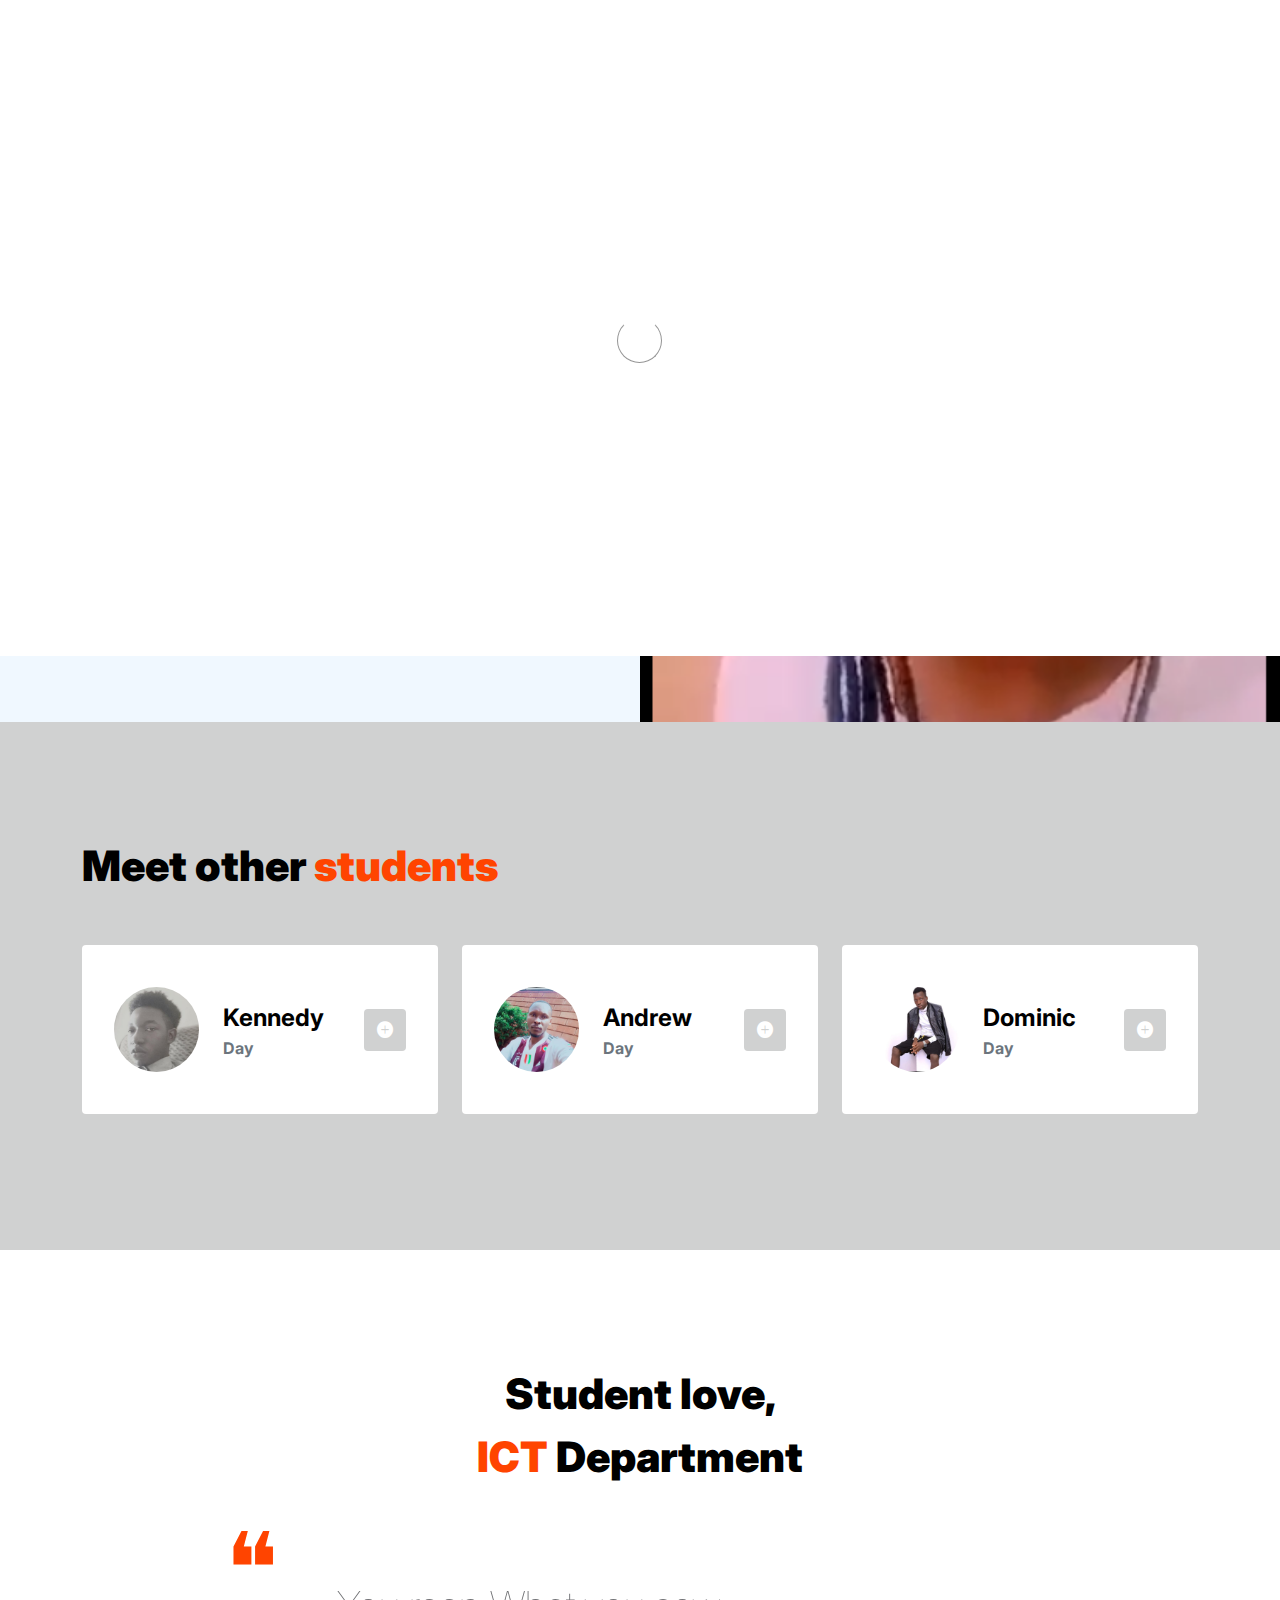
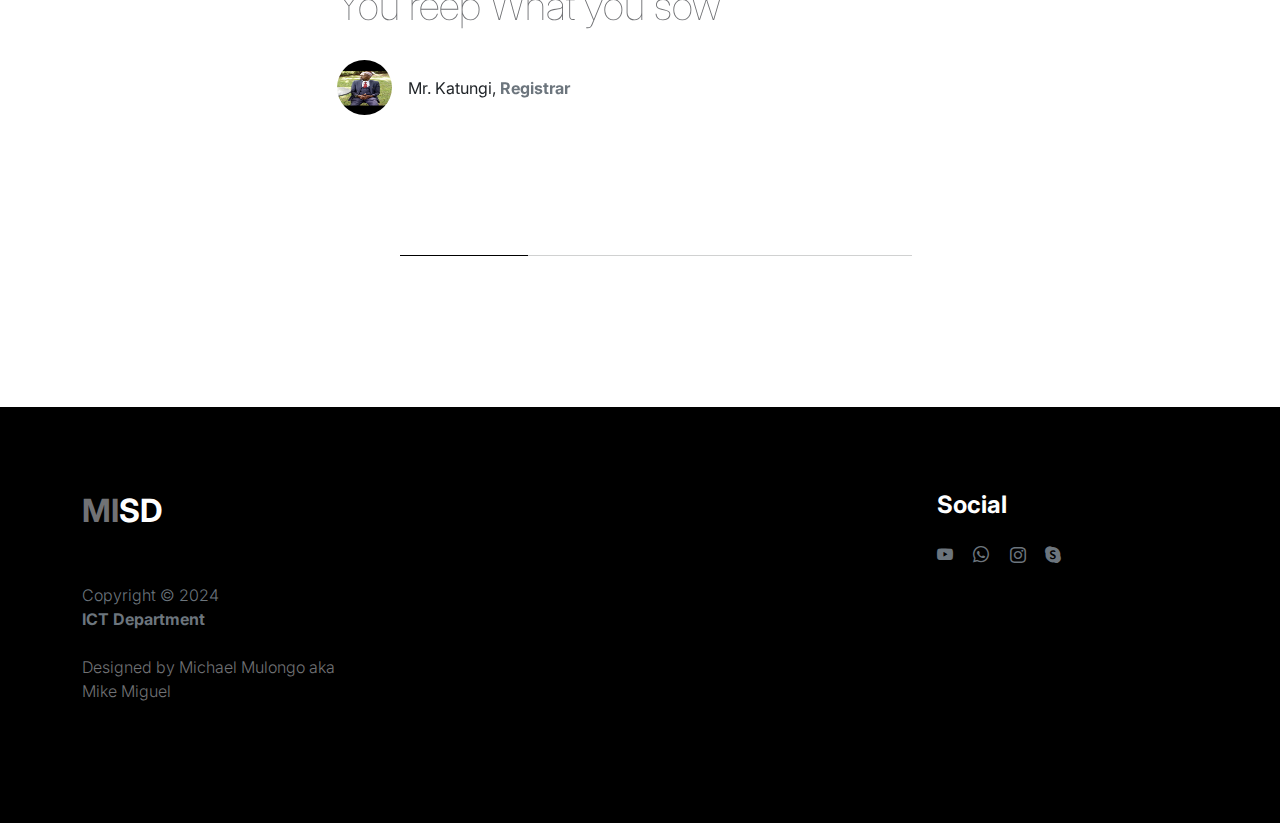
==== DB.html @ 9cc5c773 "Add files via upload" ====
<!doctype html>
<html lang="en">
    <head>
        <meta charset="utf-8">
        <meta name="viewport" content="width=device-width, initial-scale=1">

        <meta name="description" content="">
        <meta name="author" content="">

        <title>Database</title>

        <!-- CSS FILES -->
        <link rel="preconnect" href="https://fonts.googleapis.com">

        <link rel="preconnect" href="https://fonts.gstatic.com" crossorigin>

        <link href="https://fonts.googleapis.com/css2?family=Inter:wght@100;300;400;700;900&display=swap" rel="stylesheet">

        <link href="css/bootstrap.min.css" rel="stylesheet">
        <link href="css/bootstrap-icons.css" rel="stylesheet">

        <link rel="stylesheet" href="css/slick.css"/>

        <link href="css/tooplate-little-fashion.css" rel="stylesheet">
        
<!--

Tooplate 2127 Little Fashion

https://www.tooplate.com/view/2127-little-fashion

-->
    </head>
    
    <body>

        <section class="preloader">
            <div class="spinner">
                <span class="sk-inner-circle"></span>
            </div>
        </section>
    
        <main>

            <nav class="navbar navbar-expand-lg">
                <div class="container">
                    <button class="navbar-toggler" type="button" data-bs-toggle="collapse" data-bs-target="#navbarNav" aria-controls="navbarNav" aria-expanded="false" aria-label="Toggle navigation">
                        <span class="navbar-toggler-icon"></span>
                    </button>

                    <a class="navbar-brand" href="index.html">
                        <strong><span>MI</span>SD</strong> <br>
                        <!--<strong><span>ICT </span> Department </strong>-->
                    </a>
                    <!--

                    <div class="d-lg-none">
                        <a href="sign-in.html" class="bi-person custom-icon me-3"></a>

                        <a href="product-detail.html" class="bi-bag custom-icon"></a>
                    </div>-->

                    <div class="collapse navbar-collapse" id="navbarNav">
                        <ul class="navbar-nav mx-auto">
                            <li class="nav-item">
                                <a class="nav-link" href="index.html">Home</a>
                            </li>
                            <!--
                            <li class="nav-item">
                                <a class="nav-link active" href="DMBS/Chapter 1 Introduction to databases.pptx">Chapter One</a>
                            </li>
                            -->
                            <li class="nav-item">
                                <a class="nav-link active" href="DMBS/Module 1 Introduction to Databases.pptx">Chapter One</a>
                            </li>
                            <!--
                            <li class="nav-item">
                                <a class="nav-link active" href="DMBS/Module 2 Database Models and Modelling.pptx">Chapter Two</a>
                            </li>
                            <li class="nav-item">
                                <a class="nav-link active" href="DMBS/Module 3 Data Modelling Relationships.pptx">Chapter Three</a>
                            </li>
                            <li class="nav-item">
                                <a class="nav-link active" href="DMBS/Module 4 Normalisation.pptx">Chapter Four</a>
                            </li>
                            <li class="nav-item">
                                <a class="nav-link active" href="DMBS/Module 5 Database Design.pptx">Chapter Five</a>
                            </li>
                            <li class="nav-item">
                                <a class="nav-link active" href="DMBS/Database Planning, Design and Management.pdf">Past Papers' solutions</a>
                            </li>-->
                            <!--

                           <li class="nav-item">
                                <a class="nav-link" href="products.html">Products</a>
                            </li>

                            <li class="nav-item">
                                <a class="nav-link" href="faq.html">FAQs</a>
                            </li>

                            <li class="nav-item">
                                <a class="nav-link" href="contact.html">Contact</a>
                            </li>-->
                        </ul>
                        <!--

                        <div class="d-none d-lg-block">
                            <a href="sign-in.html" class="bi-person custom-icon me-3"></a>

                            <a href="product-detail.html" class="bi-bag custom-icon"></a>
                        </div>-->
                    </div>
                </div>
            </nav>
        
            <header class="site-header section-padding-img site-header-image">
                <div class="container">
                    <div class="row">

                        <div class="col-lg-6 col-12 header-info">
                            <h1>
                                <span class="d-block text-primary">Database Planning,</span>
                                <span class="d-block text-dark">Management and Design</span>
                            </h1>
                        </div>
                    </div>
                </div>

                <img src="Web/Oliver.png" class="header-image img-fluid" alt="">
            </header>

            <section class="team section-padding">
                <div class="container">
                    <div class="row">

                        <div class="col-12">
                            <h2 class="mb-5">Meet other <span>students</span></h2>
                        </div>

                        <div class="col-lg-4 mb-4 col-12">
                            <div class="team-thumb d-flex align-items-center">
                                <img src="Web/Kennedy.jpg" class="img-fluid custom-circle-image team-image me-4" alt="">

                                <div class="team-info">
                                    <h5 class="mb-0">Kennedy</h5>
                                    <strong class="text-muted">Day</strong>

                                    <!-- Button trigger modal -->
                                    <button type="button" class="btn custom-modal-btn" data-bs-toggle="modal" data-bs-target="#don">
                                      <i class="bi-plus-circle-fill"></i>
                                    </button>

                                </div>
                            </div>
                        </div>

                        <div class="col-lg-4 mb-4 col-12">
                            <div class="team-thumb d-flex align-items-center">
                                <img src="Web/Otim.jpg" class="img-fluid custom-circle-image team-image me-4" alt="">

                                <div class="team-info">
                                    <h5 class="mb-0">Andrew</h5>
                                    <strong class="text-muted">Day</strong>

                                    <!-- Button trigger modal -->
                                    <button type="button" class="btn custom-modal-btn" data-bs-toggle="modal" data-bs-target="#kelly">
                                      <i class="bi-plus-circle-fill"></i>
                                    </button>
                                </div>
                            </div>
                        </div>

                        <div class="col-lg-4 mb-lg-0 mb-4 col-12">
                            <div class="team-thumb d-flex align-items-center">
                                <img src="Web/Dominic.jpg" class="img-fluid custom-circle-image team-image me-4" alt="">

                                <div class="team-info">
                                    <h5 class="mb-0">Dominic</h5>
                                    <strong class="text-muted">Day</strong>

                                    <!-- Button trigger modal -->
                                    <button type="button" class="btn custom-modal-btn" data-bs-toggle="modal" data-bs-target="#marie">
                                      <i class="bi-plus-circle-fill"></i>
                                    </button>
                                </div>
                            </div>
                        </div>

                    </div>
                </div>
            </section>

            <section class="testimonial section-padding">
                <div class="container">
                    <div class="row">

                        <div class="col-lg-9 mx-auto col-11">
                            <h2 class="text-center">Student love, <br> <span>ICT</span> Department</h2>

                            <div class="slick-testimonial">
                                <div class="slick-testimonial-caption">
                                    <p class="lead">You reep What you sow</p>

                                    <div class="slick-testimonial-client d-flex align-items-center mt-4">
                                        <img src="MISD/Mr Katungi.png" class="img-fluid custom-circle-image me-3" alt="">

                                        <span>Mr. Katungi, <strong class="text-muted">Registrar</strong></span>
                                    </div>
                                </div>

                                <div class="slick-testimonial-caption">
                                    <p class="lead">If you want to go fast, go alone. If you want to go far, go together</p>

                                    <div class="slick-testimonial-client d-flex align-items-center mt-4">
                                        <img src="Web/Web Me.jpg" class="img-fluid custom-circle-image me-3" alt="">

                                        <span>Michael, <strong class="text-muted">Lecturer</strong></span>
                                    </div>
                                </div>

                                <div class="slick-testimonial-caption">
                                    <p class="lead">For me to live is Christ</p>

                                    <div class="slick-testimonial-client d-flex align-items-center mt-4">
                                        <img src="MISD/Mr Vincent.png" class="img-fluid custom-circle-image me-3" alt="">

                                        <span>Mr Vincent <strong class="text-muted">Lecturer</strong></span>
                                    </div>
                                </div>

                                <div class="slick-testimonial-caption">
                                    <p class="lead">Pray until something happens </p>

                                    <div class="slick-testimonial-client d-flex align-items-center mt-4">
                                        <img src="images/people/woman-wearing-mask-face-closeup-covid-19-green-background.jpe" class="img-fluid custom-circle-image me-3" alt="">

                                        <span> Mr Simon, <strong class="text-muted">Lecturer</strong></span>
                                    </div>
                                </div>
                            </div>
                        </div>

                    </div>
                </div>
            </section>

        </main>

        <footer class="site-footer">
            <div class="container">
                <div class="row">

                    <div class="col-lg-3 col-10 me-auto mb-4">
                        <h4 class="text-white mb-3"><a href="index.html">MI</a>SD</h4>
                        <p class="copyright-text text-muted mt-lg-5 mb-4 mb-lg-0">Copyright © 2024 <br><strong>ICT Department</strong></p>
                        <br>
                        <p class="copyright-text">Designed by <a href="Web/IMG-20240107-WA0032.jpg" target="_blank">Michael Mulongo aka Mike Miguel</a></p>
                    </div>
                    <!--

                    <div class="col-lg-5 col-8">
                        <h5 class="text-white mb-3">Sitemap</h5>

                        <ul class="footer-menu d-flex flex-wrap">
                            <li class="footer-menu-item"><a href="about.html" class="footer-menu-link">About</a></li>

                            <li class="footer-menu-item"><a href="#" class="footer-menu-link">Products</a></li>

                            <li class="footer-menu-item"><a href="#" class="footer-menu-link">Privacy policy</a></li>

                            <li class="footer-menu-item"><a href="#" class="footer-menu-link">FAQs</a></li>

                            <li class="footer-menu-item"><a href="#" class="footer-menu-link">Contact</a></li>
                        </ul>
                    </div>
                    -->

                    <div class="col-lg-3 col-4">
                        <h5 class="text-white mb-3">Social</h5>

                        <ul class="social-icon">

                            <li><a href="#" class="social-icon-link bi-youtube"></a></li>

                            <li><a href="#" class="social-icon-link bi-whatsapp"></a></li>

                            <li><a href="#" class="social-icon-link bi-instagram"></a></li>

                            <li><a href="#" class="social-icon-link bi-skype"></a></li>
                        </ul>
                    </div>

                </div>
            </div>
        </footer>
        

        <!-- TEAM MEMBER MODAL --><!--
        <div class="modal fade" id="don" tabindex="-1" aria-labelledby="exampleModalLabel" aria-hidden="true">
            <div class="modal-dialog modal-dialog-centered modal-lg">
                <div class="modal-content border-0">
                    <div class="modal-header flex-column">
                        <h3 class="modal-title" id="exampleModalLabel">Don Haruko</h3>

                        <h6 class="text-muted">Product, VP</h6>

                        <button type="button" class="btn-close" data-bs-dismiss="modal" aria-label="Close"></button>
                    </div>

                    <div class="modal-body">
                        <h5 class="mb-4">Over three years in business had the chance to work on variety of projects, with companies</h5>

                        <div class="row mb-4">
                            <div class="col-lg-6 col-12">
                                <p>Lorem ipsum dolor sit amet, consectetur adipiscing elit, sed do eiusmod tempor incididunt ut labore et dolore magna aliqua.</p>
                            </div>

                            <div class="col-lg-6 col-12">
                                <p>Incididunt ut labore et dolore magna aliqua. Quis ipsum suspendisse commodo viverra.</p>
                            </div>
                        </div>

                        <ul class="social-icon">
                            <li class="me-3"><strong>Where to find?</strong></li>

                            <li><a href="#" class="social-icon-link bi-youtube"></a></li>

                            <li><a href="#" class="social-icon-link bi-whatsapp"></a></li>

                            <li><a href="#" class="social-icon-link bi-instagram"></a></li>
                        </ul>
                    </div>
                </div>

            </div>
        </div>-->

        <!-- TEAM MEMBER MODAL --><!--
        <div class="modal fade" id="kelly" tabindex="-1" aria-labelledby="exampleModalLabel" aria-hidden="true">
            <div class="modal-dialog modal-dialog-centered modal-lg">
                <div class="modal-content border-0">
                    <div class="modal-header flex-column">
                        <h3 class="modal-title" id="exampleModalLabel">Kelly Lisa</h3>

                        <h6 class="text-muted">Global, Head of Marketing</h6>

                        <button type="button" class="btn-close" data-bs-dismiss="modal" aria-label="Close"></button>
                    </div>

                    <div class="modal-body">
                        <h5 class="mb-4">Over three years in business had the chance to work on variety of projects, with companies</h5>

                        <div class="row mb-4">
                            <div class="col-lg-6 col-12">
                                <p>Lorem ipsum dolor sit amet, consectetur adipiscing elit, sed do eiusmod tempor incididunt ut labore et dolore magna aliqua.</p>
                            </div>

                            <div class="col-lg-6 col-12">
                                <p>Incididunt ut labore et dolore magna aliqua. Quis ipsum suspendisse commodo viverra.</p>
                            </div>
                        </div>

                        <ul class="social-icon">
                            <li class="me-3"><strong>Where to find?</strong></li>

                            <li><a href="#" class="social-icon-link bi-facebook"></a></li>

                            <li><a href="#" class="social-icon-link bi-instagram"></a></li>
                        </ul>
                    </div>
                </div>

            </div>
        </div>-->

        <!-- TEAM MEMBER MODAL --><!--
        <div class="modal fade" id="marie" tabindex="-1" aria-labelledby="exampleModalLabel" aria-hidden="true">
            <div class="modal-dialog modal-dialog-centered modal-lg">
                <div class="modal-content border-0">
                    <div class="modal-header flex-column">
                        <h3 class="modal-title" id="exampleModalLabel">Marie Sam</h3>

                        <h6 class="text-muted">Founder & CEO</h6>

                        <button type="button" class="btn-close" data-bs-dismiss="modal" aria-label="Close"></button>
                    </div>

                    <div class="modal-body">
                        <h5 class="mb-4">Over three years in business had the chance to work on variety of projects, with companies</h5>

                        <div class="row mb-4">
                            <div class="col-lg-6 col-12">
                                <p>Lorem ipsum dolor sit amet, consectetur adipiscing elit, sed do eiusmod tempor incididunt ut labore et dolore magna aliqua.</p>
                            </div>

                            <div class="col-lg-6 col-12">
                                <p>Incididunt ut labore et dolore magna aliqua. Quis ipsum suspendisse commodo viverra.</p>
                            </div>
                        </div>

                        <ul class="social-icon">
                            <li class="me-3"><strong>Where to find?</strong></li>

                            <li><a href="#" class="social-icon-link bi-twitter"></a></li>

                            <li><a href="#" class="social-icon-link bi-linkedin"></a></li>

                            <li><a href="#" class="social-icon-link bi-envelope"></a></li>
                        </ul>
                    </div>
                </div>

            </div>
        </div>
    -->

        <!-- JAVASCRIPT FILES -->
        <script src="js/jquery.min.js"></script>
        <script src="js/bootstrap.bundle.min.js"></script>
        <script src="js/Headroom.js"></script>
        <script src="js/jQuery.headroom.js"></script>
        <script src="js/slick.min.js"></script>
        <script src="js/custom.js"></script>

    </body>
</html>
---- css/tooplate-little-fashion.css ----
/*

Tooplate 2127 Little Fashion

https://www.tooplate.com/view/2127-little-fashion

*/


/*---------------------------------------
  CUSTOM PROPERTIES ( VARIABLES )             
-----------------------------------------*/
:root {
  --white-color:                #FFFFFF;
  --primary-color:              #FF4400;
  --section-bg-color:           #f0f8ff;
  --dark-color:                 #000000;
  --grey-color:                 #d0d1d1;
  --p-color:                    #717275;

  --body-font-family:           'Inter', sans-serif;

  --h5-font-size:               24px;
  --p-font-size:                20px;
  --copyright-text-font-size:   16px;
  --product-link-font-size:     14px;
  --custom-link-font-size:      12px;

  --font-weight-thin:           100;
  --font-weight-light:          300;
  --font-weight-normal:         400;
  --font-weight-bold:           700;
  --font-weight-black:          900;
}

body,
html {
  height: 100%;
}

html {
  scroll-behavior: smooth;
}

@media screen and (prefers-reduced-motion: reduce) {
  html {
    scroll-behavior: auto;
  }
}

body {
    background: var(--white-color);
    font-family: var(--body-font-family);    
    position: relative;
}

/*---------------------------------------
  TYPOGRAPHY               
-----------------------------------------*/

h2,
h3,
h4,
h5,
h6 {
  color: var(--dark-color);
  line-height: inherit;
}

h1,
h2,
h3,
h4,
h5,
h6 {
  font-weight: var(--font-weight-bold);
}

h1,
h2 {
  font-weight: var(--font-weight-black);
}

h1 {
  font-size: 64px;
  line-height: normal;
}

h2 {
  font-size: 42px;
}

h3 {
  font-size: 36px;
}

h4 {
  font-size: 32px;
}

h5 {
  font-size: 24px;
}

h6 {
  font-size: 20px;
}

p {
  color: var(--p-color);
  font-size: var(--p-font-size);
  font-weight: var(--font-weight-light);
}

a, 
button {
  touch-action: manipulation;
  transition: all 0.3s;
}

a {
  color: var(--p-color);
  text-decoration: none;
}

a:hover {
  color: var(--primary-color);
}

.text-primary {
  color: var(--primary-color) !important;
}

::selection {
  background: var(--primary-color);
  color: var(--white-color);
}

/*---------------------------------------
  CUSTOM LINK               
-----------------------------------------*/
.custom-link {
  color: var(--p-color);
  font-size: var(--custom-link-font-size);
  font-weight: var(--font-weight-bold);
  text-transform: uppercase;
  position: relative;
}

.custom-link i {
  position: absolute;
  opacity: 0;
  bottom: 0;
  left: 100%;
  transition: all 0.3s;
  line-height: normal;
}

.custom-link:hover i {
  opacity: 1;
  left: 101%;
}

.lead {
  font-size: 2.5rem;
  font-weight: var(--font-weight-thin);
}

b,
strong {
  font-weight: var(--font-weight-bold);
}

/*---------------------------------------
  PRE LOADER               
-----------------------------------------*/
.preloader {
  position: fixed;
  top: 0;
  left: 0;
  width: 100%;
  height: 100%;
  z-index: 99999;
  display: flex;
  flex-flow: row nowrap;
  justify-content: center;
  align-items: center;
  background: none repeat scroll 0 0 var(--white-color);
}

.spinner {
  border: 1px solid transparent;
  border-radius: 5px;
  position: relative;
}

.spinner::before {
  content: '';
  box-sizing: border-box;
  position: absolute;
  top: 50%;
  left: 50%;
  width: 45px;
  height: 45px;
  margin-top: -10px;
  margin-left: -23px;
  border-radius: 50%;
  border: 1px solid #959595;
  border-top-color: var(--white-color);
  animation: spinner .9s linear infinite;
}

@keyframes spinner {
  to {transform: rotate(360deg);}
}

/*---------------------------------------
  CUSTOM BUTTON & ICON              
-----------------------------------------*/
.custom-btn {
  background: var(--dark-color);
  border-radius: 50px;
  color: var(--white-color);
  font-size: var(--copyright-text-font-size);
  text-transform: uppercase;
  padding: 16.50px 20px;
}

.social-btn {
  background: transparent;
  border: 1px solid var(--grey-color);
  color: var(--dark-color);
  text-transform: none;
}

.social-btn:hover {
  border-color: transparent;
}

.cart-form-select {
  border-radius: 0;
  padding-top: 15px;
  padding-bottom: 15px;
}

.cart-btn {
  border-radius: 0;
  width: 100%;
  font-size: var(--product-link-font-size);
}

.custom-btn:hover,
.slick-slideshow .custom-btn:hover {
  background: var(--primary-color);
  color: var(--white-color);
}

.custom-icon {
  color: var(--p-color);
  font-size: 24px;
}

.custom-icon {
  display: inline-block;
  vertical-align: middle;
}

.bi-bag.custom-icon {
  font-size: 17px;
}

.featured-icon {
  color: var(--grey-color);
  font-size: 52px;
}

/*---------------------------------------
  DIV SEPARATOR               
-----------------------------------------*/
.div-separator {
  position: relative;
}

.div-separator::before {
  content: "";
  height: 1px;
  background: var(--grey-color);
  display: block;
  width: 100%;
}

.div-separator span {
  position: absolute;
  top: 50%;
  margin-left: -22.5px;
  left: 50%;
  text-align: center;
  background: var(--white-color);
  margin-top: -11px;
  color: var(--dark-color);
  font-weight: var(--font-weight-bold);
  font-size: 14px;
  width: 35px;
  text-transform: uppercase;
}

/*---------------------------------------
  FULL IMAGE               
-----------------------------------------*/
.full-image-img {
  display: block;
  position: absolute;
  z-index: -1;
  right: 0;
  width: 100%;
  bottom: -120px;
  min-width: 650px;
}

@media (min-width: 1600px) {
  .full-image-img {
    bottom: -200px;
  }
}

/*---------------------------------------
  NAVIGATION               
-----------------------------------------*/
.navbar {
  background: var(--white-color);
  position: fixed;
  top: 0;
  right: 0;
  left: 0;
  padding: 25px 0;
  z-index: 2;
  will-change: transform;
  transition: transform 300ms linear;
}

.navbar span, h2 span, h4 span {
	color: var(--primary-color);
}

.navbar.headroom--not-top {
  padding: 20px 0;
}

.headroom--pinned {
  transform: translate(0, 0);
}

.headroom--unpinned {
  transform: translate(0, -150%);
}

.navbar-brand {
  color: var(--dark-color);
  font-size: 24px;
  font-weight: var(--font-weight-light);
  margin: 0;
  padding: 0;
}

.navbar-expand-lg .navbar-nav .nav-link {
  display: inline-block;
  padding: 0;
  margin-right: 1.5rem;
  margin-left: 1.5rem;
}

.nav-link {
  color: var(--p-color);
  font-size: 16px;
  position: relative;
}

.navbar .nav-link::after {
  position: absolute;
  top: 100%;
  left: 0;
  width: 100%;
  height: 2px;
  background: var(--grey-color);
  content: '';
  opacity: 0;
  -webkit-transition: opacity 0.3s, -webkit-transform 0.3s;
  -moz-transition: opacity 0.3s, -moz-transform 0.3s;
  transition: opacity 0.3s, transform 0.3s;
  -webkit-transform: translateY(10px);
  -moz-transform: translateY(10px);
  transform: translateY(10px);
}

.navbar .nav-link.active::after, 
.navbar .nav-link:hover::after {
  opacity: 1;
  -webkit-transform: translateY(0px);
  -moz-transform: translateY(0px);
  transform: translateY(0px);
}

.navbar .nav-link.active,
.navbar .nav-link:hover {
  color: var(--primary-color);
}

.nav-link:focus, 
.nav-link:hover {
  color: var(--p-color);
}

.navbar-toggler {
  border: 0;
  padding: 0;
  cursor: pointer;
  margin: 0;
  width: 30px;
  height: 35px;
  outline: none;
}

.navbar-toggler:focus {
  outline: none;
  box-shadow: none;
}

.navbar-toggler[aria-expanded="true"] .navbar-toggler-icon {
  background: transparent;
}

.navbar-toggler[aria-expanded="true"] .navbar-toggler-icon:before,
.navbar-toggler[aria-expanded="true"] .navbar-toggler-icon:after {
  transition: top 300ms 50ms ease, -webkit-transform 300ms 350ms ease;
  transition: top 300ms 50ms ease, transform 300ms 350ms ease;
  transition: top 300ms 50ms ease, transform 300ms 350ms ease, -webkit-transform 300ms 350ms ease;
  top: 0;
}

.navbar-toggler[aria-expanded="true"] .navbar-toggler-icon:before {
  transform: rotate(45deg);
}

.navbar-toggler[aria-expanded="true"] .navbar-toggler-icon:after {
  transform: rotate(-45deg);
}

.navbar-toggler .navbar-toggler-icon {
  background: var(--dark-color);
  transition: background 10ms 300ms ease;
  display: block;
  width: 30px;
  height: 2px;
  position: relative;
}

.navbar-toggler .navbar-toggler-icon::before,
.navbar-toggler .navbar-toggler-icon::after {
  transition: top 300ms 350ms ease, -webkit-transform 300ms 50ms ease;
  transition: top 300ms 350ms ease, transform 300ms 50ms ease;
  transition: top 300ms 350ms ease, transform 300ms 50ms ease, -webkit-transform 300ms 50ms ease;
  position: absolute;
  right: 0;
  left: 0;
  background: var(--dark-color);
  width: 30px;
  height: 2px;
  content: '';
}

.navbar-toggler .navbar-toggler-icon:before {
  top: -8px;
}

.navbar-toggler .navbar-toggler-icon:after {
  top: 8px;
}

/*---------------------------------------
  SITE HEADER              
-----------------------------------------*/
.site-header {
  background-color: var(--section-bg-color);
  position: relative;
  overflow: hidden;
  margin-top: 86px;
}

.site-header.section-padding {
  padding-top: 7rem;
  padding-bottom: 7rem;
}

.site-header.section-padding-img {
  padding-top: 10rem;
  padding-bottom: 10rem;
}

.header-image {
  position: absolute;
  top: 0;
  right: 0;
  width: 50%;
  height: 100%;
  object-fit: cover;
}

/*---------------------------------------
  SLICK SLIDESHOW               
-----------------------------------------*/
@media (min-width: 992px) {
  .slick-slideshow {
    height: 120vh;
  }
}

.slick-slideshow {
  margin-top: 86px;
}

.slick-title {
  color: var(--white-color);
}

.slick-custom {
  position: relative;
}

.slick-custom img {
  width: 100%;
  object-fit: cover;
}

.slick-bottom {
  background: linear-gradient(to top, var(--dark-color), transparent 90%);
  position: absolute;
  z-index: 2;
  bottom: 0;
  right: 0;
  left: 0;
  width: 100%;
  height: 120%;
}

.slick-bottom .container {
  position: absolute;
  top: 40%;
  left: 50%;
  transform: translate(-50%, -40%);
}

.slick-overlay {
  background: linear-gradient(to top, #000, transparent 120%);
  position: absolute;
  top: 0;
  right: 0;
  bottom: 0;
  left: 0;
}

.slick-slideshow .custom-btn {
  font-weight: var(--font-weight-bold);
  display: inline-block;
  padding-right: 32px;
  padding-left: 32px;
}

@media (min-width: 576px) {
  .slick-slideshow .slick-dots {
    max-width: 540px;
  }
}

@media (min-width: 768px) {
  .slick-slideshow .slick-dots {
    max-width: 720px;
  }
}

@media (min-width: 992px) {
  .slick-slideshow .slick-dots {
    max-width: 960px;
  }
}

@media (min-width: 1200px) {
  .slick-slideshow .slick-dots {
    max-width: 1140px;
  }
}

@media (min-width: 1400px) {
  .slick-slideshow .slick-dots {
    max-width: 1320px;
  }
}

.slick-slideshow .slick-dots {
  position: absolute;
  z-index: 2;
  top: 50%;
  left: 0;
  right: 0;
  transform: translate(0, -50%);
  margin: 0 auto;
  padding: 0;
}

.slick-slideshow .slick-dots li {
  background: transparent;
  border: 5px solid rgba(255, 255, 255, 0.35);
  border-radius: 100%;
  display: block;
  width: 30px;
  height: 30px;
  margin: 10px;
  padding: 5px;
  margin-left: auto;
  cursor: pointer;
}

.slick-slideshow .slick-dots button {
  background: transparent;
  border: none;
  color: transparent;
  display: block;
  width: 100%;
  height: 0;
  margin: 0;
  padding: 0;
  outline: none;
  height: 0;
}

.slick-slideshow .slick-dots li:hover,
.slick-slideshow .slick-dots .slick-active {
  background: var(--white-color);
}

/*---------------------------------------
  CUSTOM CIRCLE IMAGES               
-----------------------------------------*/

.custom-circle-image {
  border-radius: 100px;
  width: 55px;
  height: 55px;
}

.custom-circle-image.team-image {
  width: 85px;
  height: 85px;
}

/*---------------------------------------
  TESTIMONIAL               
-----------------------------------------*/
.slick-testimonial .slick-list,
.slick-testimonial .slick-track {
  height: 100%;
}

.slick-testimonial {
  margin: auto;
}

.slick-testimonial-caption {
  quotes: '❝' '❞';
  position: relative;
  padding: 5rem 7rem;
}

.slick-testimonial-caption::before {
  content: open-quote;
  display: inline-block;
  color: var(--primary-color);
  font-family: auto;
  font-size: 100px;
  height: 0;
  position: absolute;
  top: 0;
  left: 0;
}

.slick-testimonial .slick-dots {
  text-align: center;
}

.slick-testimonial .slick-dots li {
  background: var(--grey-color);
  display: inline-block;
  vertical-align: top;
  width: 16%;
  height: 1px;
}

.slick-testimonial .slick-dots button {
  background: transparent;
  border: none;
  color: transparent;
  display: block;
  width: 100%;
  height: 0;
  margin: 0;
  padding: 0;
}

.slick-testimonial .slick-dots li:hover,
.slick-testimonial .slick-dots .slick-active {
  background: var(--dark-color);
}

/*---------------------------------------
  SECTION               
-----------------------------------------*/
section {
  content-visibility: auto;
  contain-intrinsic-size: 700px;
}

.section-padding {
  padding-top: 7rem;
  padding-bottom: 7rem;
}

.featured {
  background: var(--section-bg-color);
}

/*---------------------------------------
  ABOUT               
-----------------------------------------*/
.about .nav-pills .nav-item {
  width: 100%;
}

.about .nav-pills .nav-link {
  color: var(--grey-color);
  font-size: 18px;
  font-weight: var(--font-weight-bold);
  border-left: 1px solid var(--grey-color);
  border-radius: 0;
  padding-right: 0;
}

.about .nav-pills .nav-link:hover,
.about .nav-pills .nav-link.active, 
.about .nav-pills .show>.nav-link {
  background: transparent;
  border-left-color: var(--primary-color);
  color: var(--primary-color);
}

/*---------------------------------------
  FAQ ACCORDION               
-----------------------------------------*/
.accordion-item {
  background-color: transparent;
  border-top: 0;
  border-right: 0;
  border-left: 0;
}

.accordion-button {
  background-color: transparent;
  box-shadow: none;
}

.accordion-button:not(.collapsed) {
  background: transparent;
  box-shadow: none;
}

button:focus:not(:focus-visible) {
  border-color: transparent;
  box-shadow: none;
}

.accordion-body {
  border-top: 1px solid rgba(0,0,0,.125);
}

.accordion-button {
  font-size: 1.5rem;
  font-weight: var(--font-weight-normal);
  padding-top: 1.5rem;
  padding-right: 0;
  padding-bottom: 1.5rem;
  padding-left: 0;
}

.accordion-body {
  padding: 2rem 0;
}

/*---------------------------------------
  TEAM MEMBERS               
-----------------------------------------*/
.team {
  background: var(--grey-color);
}

.team-thumb {
  background: var(--white-color);
  position: relative;
  border-radius: .25rem;
  padding: 42px 32px;
}

.team-info {
  width: 100%;
}

.custom-modal-btn {
  background: var(--grey-color);
  color: var(--white-color);
  position: absolute;
  top: 0;
  right: 0;
  bottom: 0;
  margin: auto 32px;
  width: 42px;
  height: 42px;
}

.modal-body {
  padding: 4rem;
}

.modal-header {
  padding-top: 7rem;
  padding-bottom: 5rem;
}

.modal-header .btn-close {
  position: absolute;
  top: 0;
  right: 0;
  font-size: 24px;
  margin: 32px;
}

#cart-modal .modal-header .btn-close {
  z-index: 2;
  margin: 22px;
}

#cart-modal .modal-header {
  border-bottom: 0;
  padding: 0;
}

#cart-modal .modal-footer {
  padding: 2rem 4rem;
}

/*---------------------------------------
  SKILL - PROGRESS BAR               
-----------------------------------------*/
.skill-thumb strong {
  display: inline-block;
  margin-bottom: 6px;
}

.skill-thumb span {
  color: var(--dark-color);
  font-size: 24px;
  font-weight: var(--font-weight-bold);
}

.skill-thumb .progress {
  background: var(--white-color);
  box-shadow: none;
  border-radius: 100px;
  height: 1px;
  margin-bottom: 16px;
}

.skill-thumb .progress .progress-bar-primary {
  background: var(--grey-color);
}

/*---------------------------------------
  PRODUCT               
-----------------------------------------*/
.front-product {
  background: var(--section-bg-color);
}

.product-thumb {
  background: var(--white-color);
  position: relative;
  transition: all 0.5s ease-out;
}

.product-image {
  transition: all 0.5s ease-out;
}

.product-thumb:hover .product-image {
  box-shadow: 0 1rem 3rem rgba(0,0,0,.175);
}

.product-top {
  position: absolute;
  top: 0;
  right: 0;
  left: 0;
  margin: 20px;
}

.product-info {
  padding: 30px 20px;
}

.product-description,
.product-cart-thumb {
  padding: 0 20px;
}

.product-icon {
  color: var(--white-color);
}

.product-title-link {
  color: var(--dark-color);
}

.product-additional-link {
  display: inline-block;
  vertical-align: top;
  font-size: var(--product-link-font-size);
  margin-top: 32px;
  margin-right: 12px;
}

.product-alert {
  background: var(--white-color);
  color: var(--p-color);
  font-size: var(--custom-link-font-size);
  font-weight: var(--font-weight-bold);
  padding: 3px 10px;
}

.product-p {
  font-size: var(--product-link-font-size);
}

.view-all {
  text-transform: uppercase;
  color: var(--p-color);
  font-size: 13px;
  font-weight: var(--font-weight-bold);
  border-bottom: 2px solid var(--grey-color);
  padding-bottom: 6px;
}

/*---------------------------------------
  CONTACT              
-----------------------------------------*/
.contact-info {
  padding: 40px;
}

.contact-form .form-control {
  border-color: var(--grey-color);
  font-weight: var(--font-weight-normal);
}

.form-floating>label {
  color: var(--grey-color);
  font-weight: var(--font-weight-normal);
}

.contact-form button[type='submit'] {
  background: var(--dark-color);
  border: none;
  border-radius: 100px;
  color: var(--white-color);
  font-weight: var(--font-weight-bold);
  text-transform: uppercase;
  padding: 16px;
}

.contact-form button[type='submit']:hover {
  background: var(--primary-color);
}

/*---------------------------------------
  SITE FOOTER               
-----------------------------------------*/
.site-footer {
  background: var(--dark-color);
  padding-top: 5rem;
  padding-bottom: 5rem;
}

.footer-menu {
  margin: 0;
  padding: 0;
}

.footer-menu-item {
  display: block;
  width: 50%;
}

.footer-menu-link {
  color: #6c757d;
  font-weight: var(--font-weight-light);
  display: inline-block;
  vertical-align: top;
  margin-top: 4px;
  margin-bottom: 4px;
}

.site-footer .social-icon-link {
  margin-top: 4px;
}

.site-footer .social-icon-link:hover,
.footer-menu-link:hover {
  color: var(--white-color);
}

.copyright-text {
  font-size: var(--copyright-text-font-size);
}

/*---------------------------------------
  SOCIAL ICON               
-----------------------------------------*/
.social-icon {
  margin: 0;
  padding: 0;
}

.social-icon li {
  list-style: none;
  display: inline-block;
  vertical-align: top;
}

.social-icon-link {
  color: #6c757d;
  font-size: 1rem;
  display: inline-block;
  vertical-align: top;
  margin-bottom: 4px;
  margin-right: 15px;
}

.social-icon-link:hover {
  color: var(--primary-color);
}

/*---------------------------------------
  RESPONSIVE STYLES               
-----------------------------------------*/
@media screen and (max-width: 1200px) {
  h1 {
    font-size: 62px;
  }
}

@media screen and (max-width: 991px) {
  h1 {
    font-size: 42px;
    margin-bottom: 0;
  }

  h2 {
    font-size: 36px;
  }

  h3 {
    font-size: 32px;
  }

  h4 {
    font-size: 28px;
  }

  h5 {
    font-size: 24px;
  }

  h6 {
    font-size: 20px;
  }

  .lead {
    font-size: 16px;
  }

  .navbar-expand-lg .navbar-nav .nav-link {
    margin-top: 1rem;
  }

  .site-header {
    background-position: bottom;
  }

  #cart-modal .modal-header .btn-close {
    margin: 22px 14px;
  }

  .custom-btn {
    font-size: 14px;
    padding: 13.5px 20px;
  }

  .slick-slideshow .custom-btn {
    padding-right: 27px;
    padding-left: 27px;
  }

  .social-login,
  .div-separator {
    width: 75% !important;
  }

  #cart-modal .modal-footer .row {
    width: 100% !important;
  }

  .site-header.section-padding,
  .section-padding {
    padding-top: 4rem;
    padding-bottom: 4rem;
  }

  .site-header-image.section-padding {
    padding-bottom: 0;
  }

  .header-info {
    padding-top: 50px;
    padding-bottom: 100px;
  }

  .header-image {
    position: relative;
    top: auto;
    bottom: 0;
    left: 0;
    width: auto;
    height: auto;
  }

  .slick-testimonial-caption {
    padding: 6rem 3rem 4rem 3rem;
  }

  .slick-slideshow .slick-dots li {
    width: 25px;
    height: 25px;
  }

  .modal-header {
    padding-top: 6rem;
    padding-bottom: 2rem;
  }

  .modal-body {
    padding: 2rem;
  }

  #cart-modal .modal-footer {
    padding-right: 0;
    padding-left: 0;
  }

  #cart-modal .modal-body {
    padding: 4rem 2rem 2rem 2rem;
  }

  .full-image-img {
    bottom: 0;
  }
}
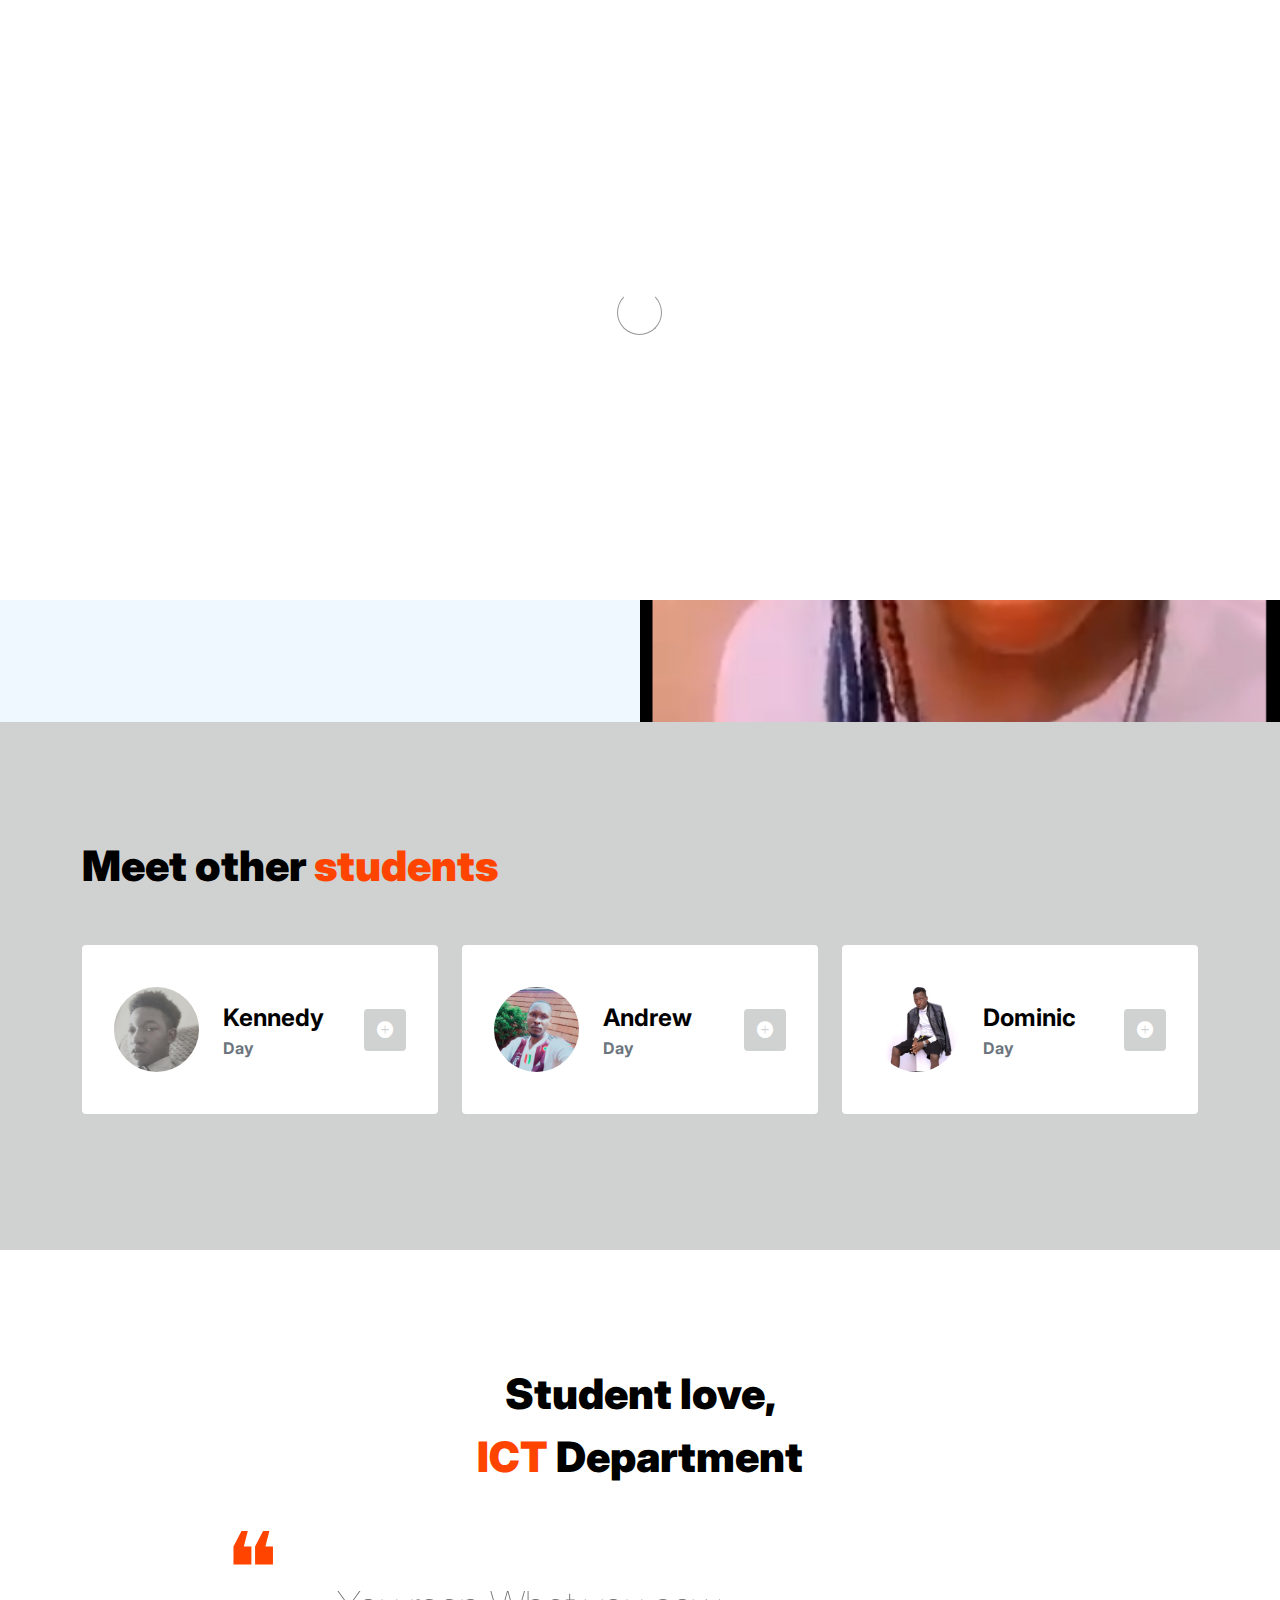
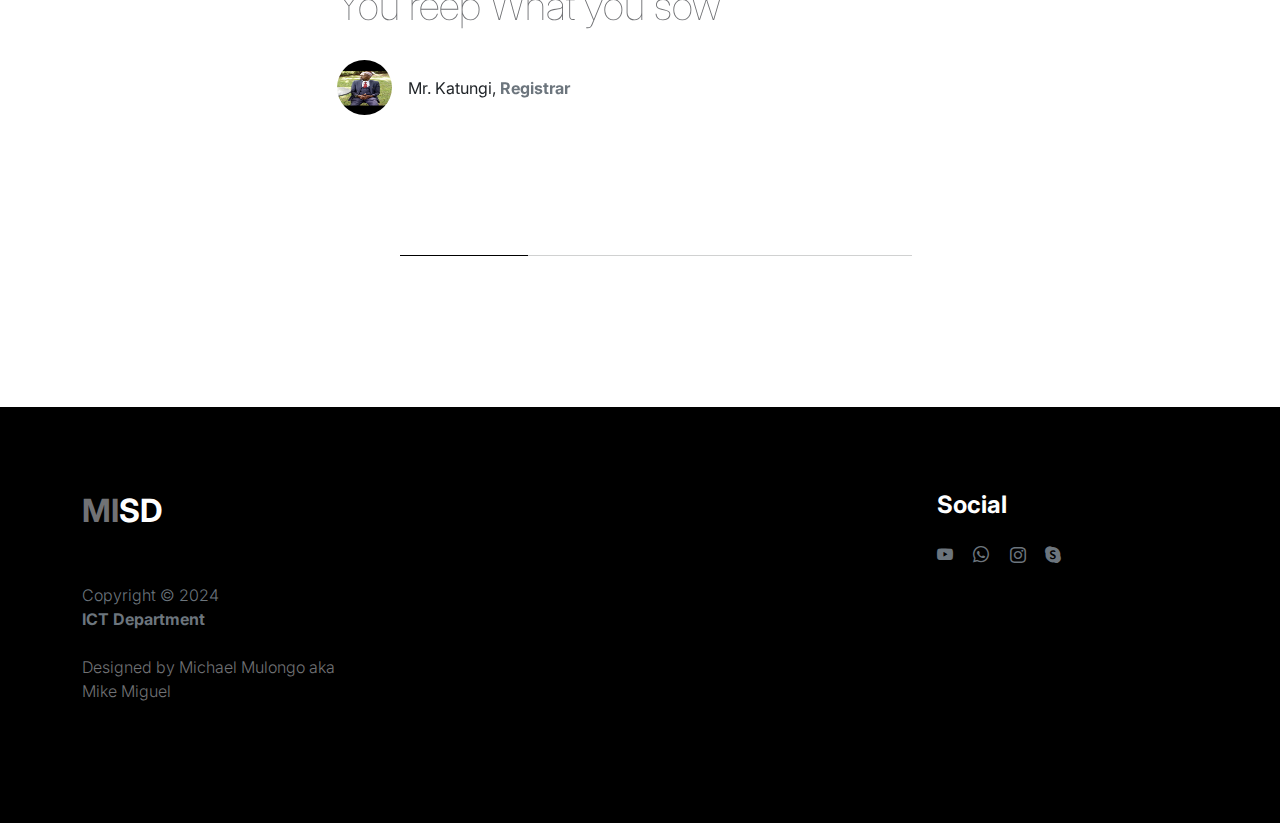
==== commit eef19441: "Update DB.html" ====
--- a/DB.html
+++ b/DB.html
@@ -71,15 +71,16 @@
                             </li>
                             -->
                             <li class="nav-item">
-                                <a class="nav-link active" href="DMBS/Module 1 Introduction to Databases.pptx">Chapter One</a>
+                                <a class="nav-link active" href="DMBS/Module 1 Introduction to Databases.ppt">Chapter One</a>
+                            </li>
+                            
+                            <li class="nav-item">
+                                <a class="nav-link active" href="DMBS/Module 2 Database Models and Modelling.pptx">Chapter Two</a>
+                            </li>
+                            <li class="nav-item">
+                                <a class="nav-link active" href="DMBS/Module 3 Data Modelling Relationships.pptx">Chapter Three</a>
                             </li>
                             <!--
-                            <li class="nav-item">
-                                <a class="nav-link active" href="DMBS/Module 2 Database Models and Modelling.pptx">Chapter Two</a>
-                            </li>
-                            <li class="nav-item">
-                                <a class="nav-link active" href="DMBS/Module 3 Data Modelling Relationships.pptx">Chapter Three</a>
-                            </li>
                             <li class="nav-item">
                                 <a class="nav-link active" href="DMBS/Module 4 Normalisation.pptx">Chapter Four</a>
                             </li>
